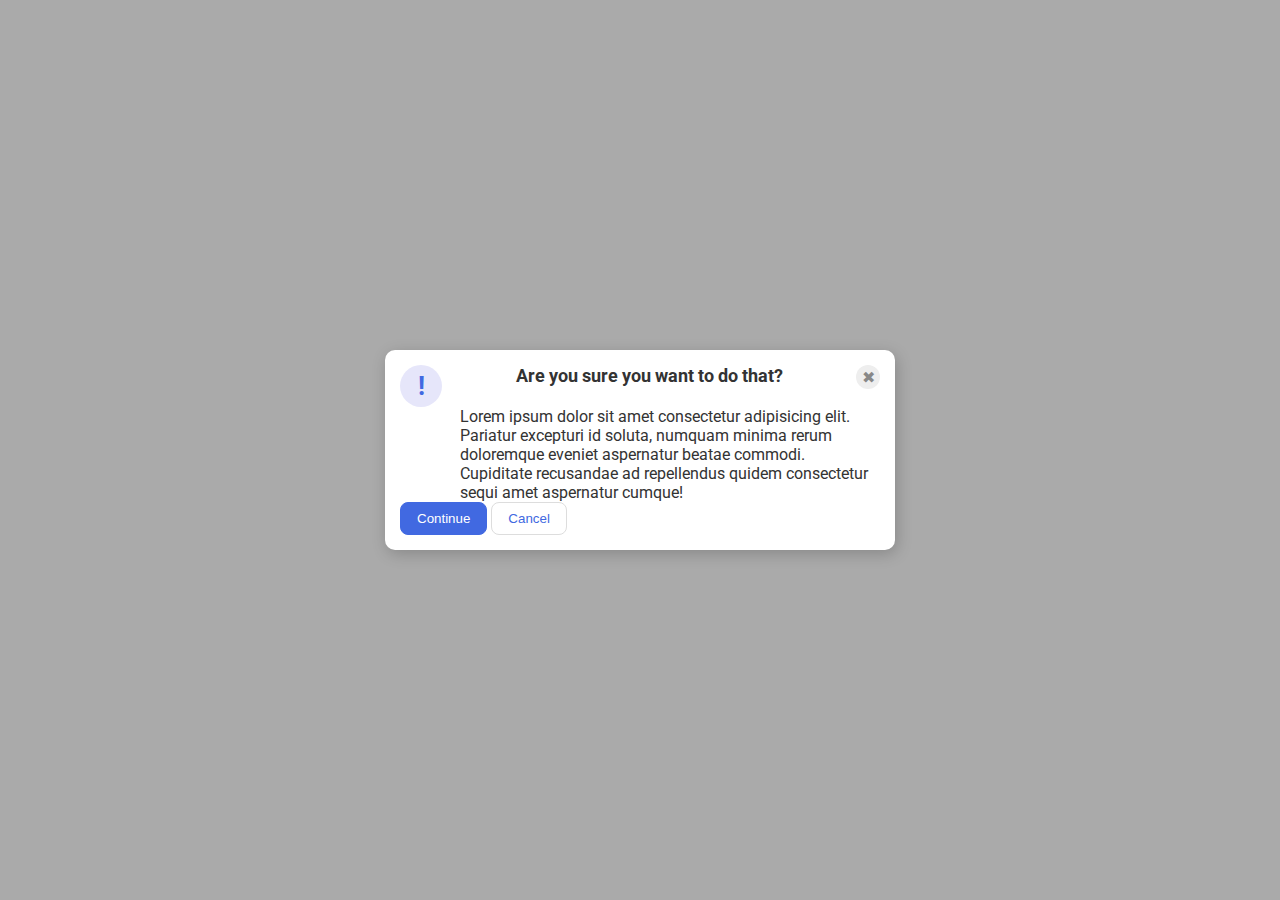
==== flex/05-flex-modal/index.html @ 179d476d "Testing" ====
<!DOCTYPE html>
<html lang="en">
  <head>
    <meta charset="UTF-8">
    <meta http-equiv="X-UA-Compatible" content="IE=edge">
    <meta name="viewport" content="width=device-width, initial-scale=1.0">
    <link rel="stylesheet" href="style.css">
    <title>Modal</title>
  </head>
  <body>
    <div class="modal">


    <div class="master">
      <div class="icon">!</div>
      <div class="header">Are you sure you want to do that?</div>
      <div class="close-button">✖</div>
      <div class="text">Lorem ipsum dolor sit amet consectetur adipisicing elit. Pariatur excepturi id soluta, numquam minima rerum doloremque eveniet aspernatur beatae commodi. Cupiditate recusandae ad repellendus quidem consectetur sequi amet aspernatur cumque!</div>
    </div>
   
      <button class="continue">Continue</button>
      <button class="cancel">Cancel</button>
    </div>
  </body>
</html>
---- flex/05-flex-modal/style.css ----
@import url('https://fonts.googleapis.com/css2?family=Roboto:wght@400;700&display=swap');

html, body {
  height: 100%;
}

body {
  font-family: Roboto, sans-serif;
  margin: 0;
  background: #aaa;
  color: #333;
  /* I'll give you this one for free lol */
  display: flex;
  align-items: center;
  justify-content: center;
}

.modal {
  background: white;
  width: 480px;
  border-radius: 10px;
  box-shadow: 2px 4px 16px rgba(0,0,0,.2);
  padding: 15px;
}
.master{
  display: flex;
  justify-content: space-between;
  flex-flow: row wrap;
  margin: auto;
  
}
.icon {
  color: royalblue;
  font-size: 26px;
  font-weight: 700;
  background: lavender;
  width: 42px;
  height: 42px;
  border-radius: 50%;
  display: flex;
  align-items: center;
  justify-content: center;
}

.close-button {
  background: #eee;
  border-radius: 50%;
  color: #888;
  font-weight: 400;
  font-size: 16px;
  height: 24px;
  width: 24px;
  display: flex;
  align-items: center;
  justify-content: center;
}
.header{
  background-color :rgb(255, 255, 255);
  font-weight: bold;
  display: flex;
  justify-content: center;
  font-size: 18px;
}
.text{
  margin-left: 60px;
}

button {
  padding: 8px 16px;
  border-radius: 8px;
}

button.continue {
  background: royalblue;
  border: 1px solid royalblue;
  color: white;
}

button.cancel {
  background: white;
  border: 1px solid #ddd;
  color: royalblue;
}
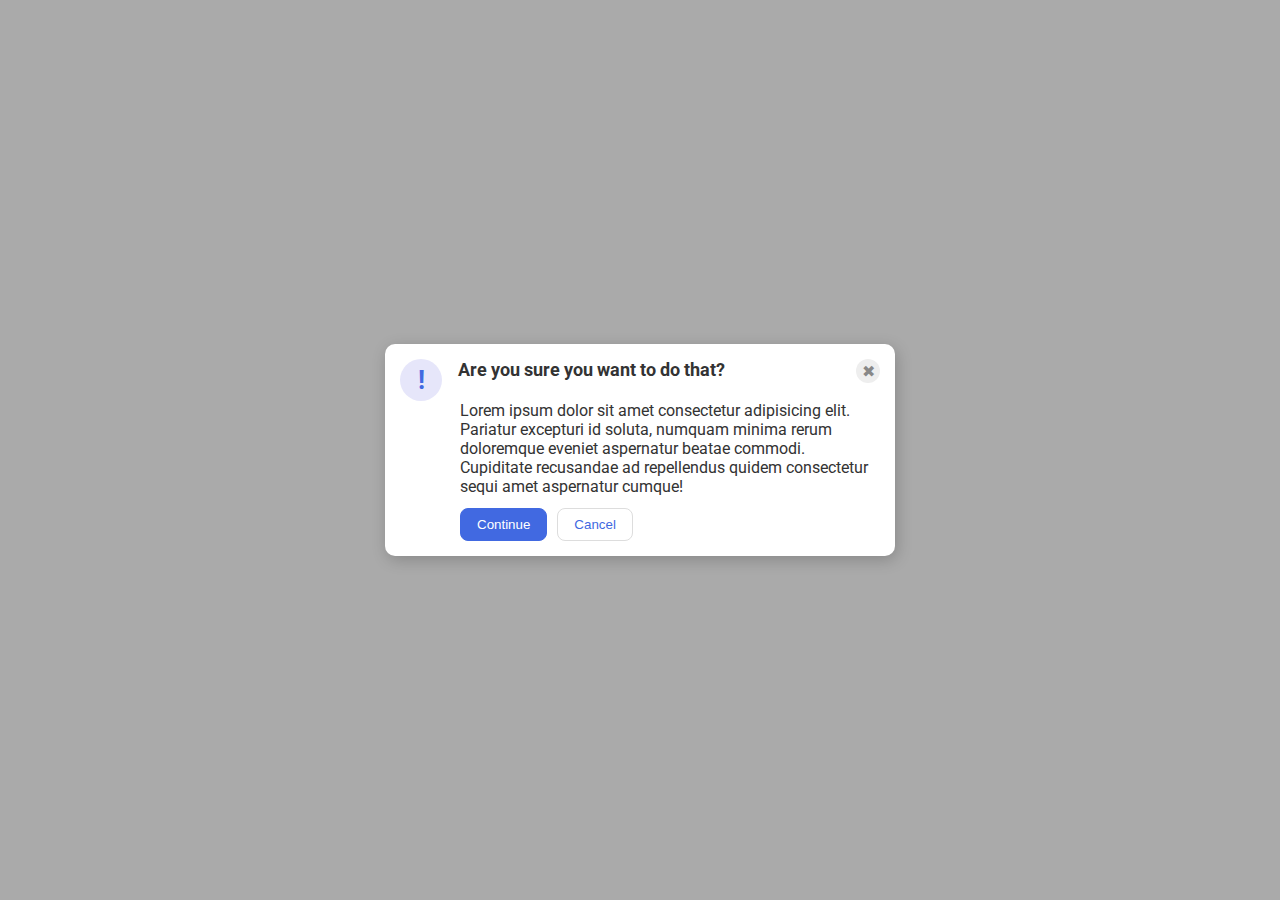
==== commit 53f60dab: "Adjusting left margin" ====
--- a/flex/05-flex-modal/index.html
+++ b/flex/05-flex-modal/index.html
@@ -17,9 +17,12 @@
       <div class="close-button">✖</div>
       <div class="text">Lorem ipsum dolor sit amet consectetur adipisicing elit. Pariatur excepturi id soluta, numquam minima rerum doloremque eveniet aspernatur beatae commodi. Cupiditate recusandae ad repellendus quidem consectetur sequi amet aspernatur cumque!</div>
     </div>
-   
+      
+      <div class="onward">
       <button class="continue">Continue</button>
       <button class="cancel">Cancel</button>
     </div>
+
+    </div>
   </body>
 </html>--- a/flex/05-flex-modal/style.css
+++ b/flex/05-flex-modal/style.css
@@ -28,6 +28,7 @@
   flex-flow: row wrap;
   margin: auto;
   
+  
 }
 .icon {
   color: royalblue;
@@ -40,6 +41,7 @@
   display: flex;
   align-items: center;
   justify-content: center;
+  margin-right: 16px;
 }
 
 .close-button {
@@ -53,6 +55,7 @@
   display: flex;
   align-items: center;
   justify-content: center;
+  margin-left: auto;
 }
 .header{
   background-color :rgb(255, 255, 255);
@@ -65,15 +68,24 @@
   margin-left: 60px;
 }
 
+.onward{
+  display: flex;
+  margin-left: 60px;
+  margin-top: 12px;
+  gap: 5px;
+}
+
 button {
   padding: 8px 16px;
   border-radius: 8px;
+  
 }
 
 button.continue {
   background: royalblue;
   border: 1px solid royalblue;
   color: white;
+  margin-right: 5px;
 }
 
 button.cancel {
